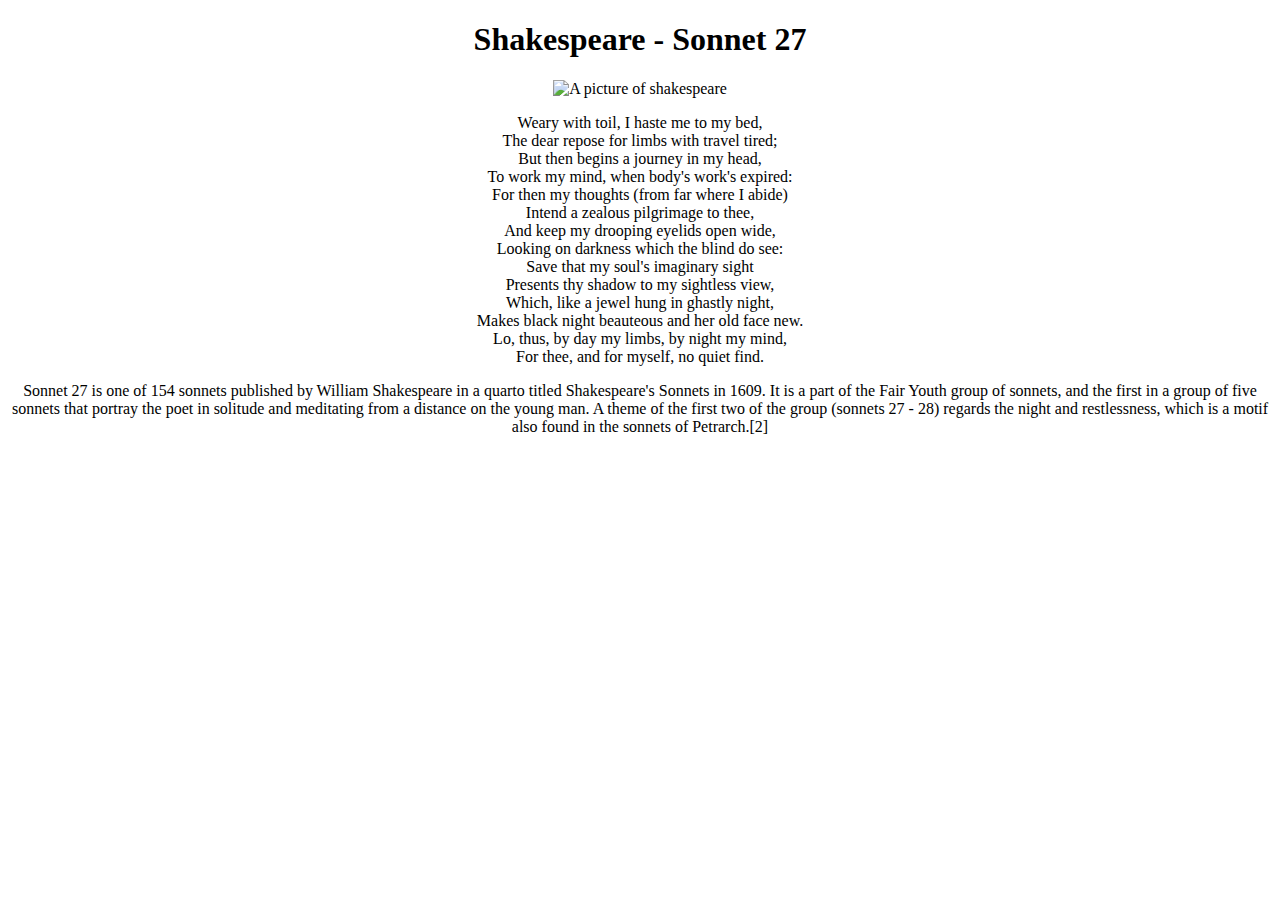
==== poem.html @ a5c105b8 "Update poem.html" ====
<!doctype html>
<head>
<title>My Favourite Poem</title>

  <style>
    h1 { text-align: center
      
    }
    p {     text-align: center
    }
  </style>
</head>
<body>
<h1> Shakespeare - Sonnet 27</h1>
  <p>
    <img src="shakespeare.jpeg" alt="A picture of shakespeare">
    
 <p>Weary with toil, I haste me to my bed,<br>
The dear repose for limbs with travel tired;<br>
But then begins a journey in my head,<br>
To work my mind, when body's work's expired:<br>
For then my thoughts (from far where I abide)<br>
Intend a zealous pilgrimage to thee,<br>
And keep my drooping eyelids open wide,<br>
Looking on darkness which the blind do see:<br>
Save that my soul's imaginary sight<br>
Presents thy shadow to my sightless view,<br>
Which, like a jewel hung in ghastly night,<br>
Makes black night beauteous and her old face new.<br>
Lo, thus, by day my limbs, by night my mind,<br>
For thee, and for myself, no quiet find.<br>
  </p>
  <P>
Sonnet 27 is one of 154 sonnets published by William Shakespeare in a quarto titled Shakespeare's Sonnets in 1609. It is a part of the Fair Youth group of sonnets, and the first in a group of five sonnets that portray the poet in solitude and meditating from a distance on the young man. A theme of the first two of the group (sonnets 27 - 28) regards the night and restlessness, which is a motif also found in the sonnets of Petrarch.[2]
  </p>
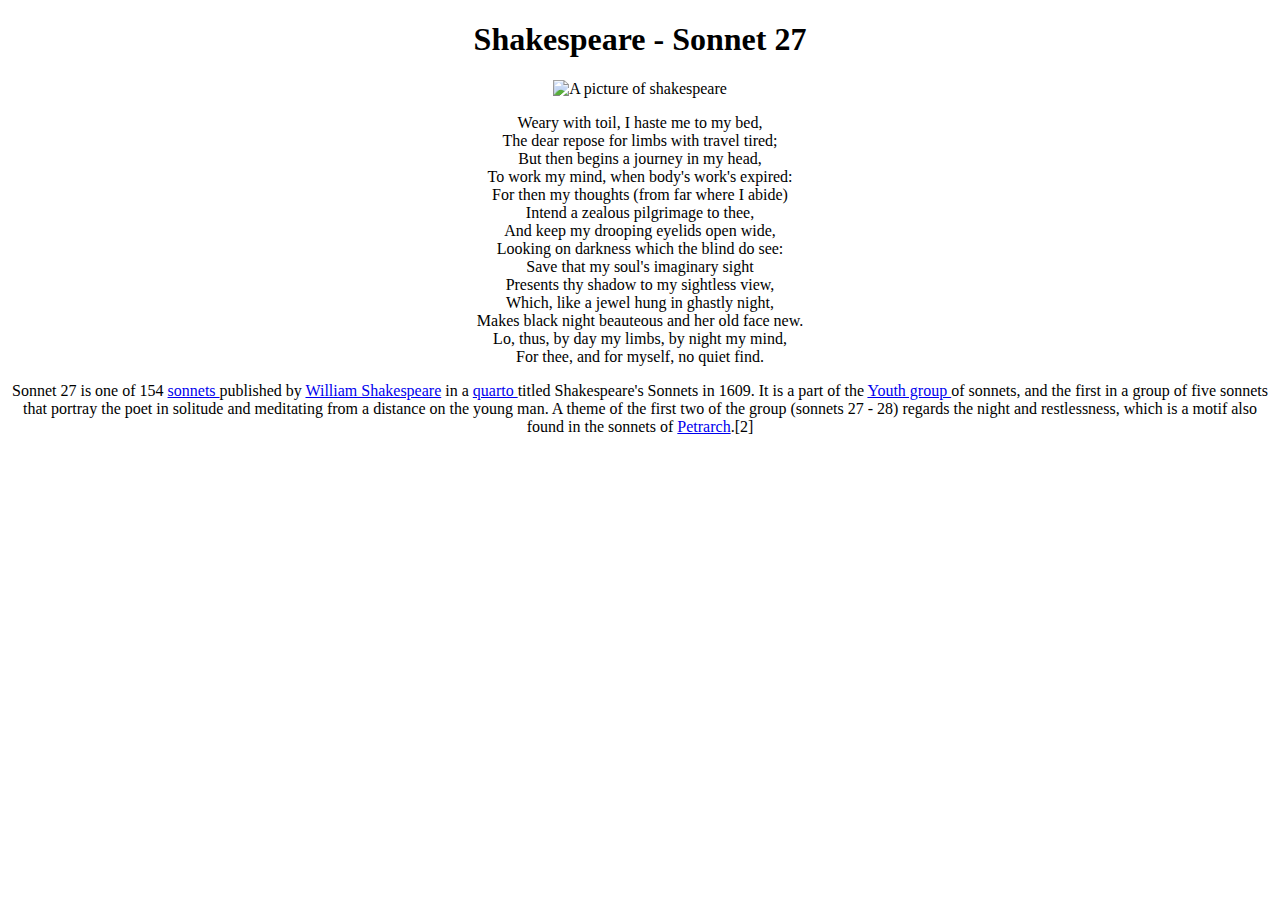
==== commit dd46c136: "Update poem.html" ====
--- a/poem.html
+++ b/poem.html
@@ -31,5 +31,5 @@
 For thee, and for myself, no quiet find.<br>
   </p>
   <P>
-Sonnet 27 is one of 154 sonnets published by William Shakespeare in a quarto titled Shakespeare's Sonnets in 1609. It is a part of the Fair Youth group of sonnets, and the first in a group of five sonnets that portray the poet in solitude and meditating from a distance on the young man. A theme of the first two of the group (sonnets 27 - 28) regards the night and restlessness, which is a motif also found in the sonnets of Petrarch.[2]
+Sonnet 27 is one of 154 <a href="https://en.wikipedia.org/wiki/Sonnet"> sonnets </a> published by <a href="https://en.wikipedia.org/wiki/William_Shakespeare"> William Shakespeare</a> in a <a href="https://en.wikipedia.org/wiki/Quarto"> quarto </a> titled Shakespeare's Sonnets in 1609. It is a part of the <a href="https://en.wikipedia.org/wiki/Shakespeare%27s_sonnets#Fair_YouthFair"> Youth group </a> of sonnets, and the first in a group of five sonnets that portray the poet in solitude and meditating from a distance on the young man. A theme of the first two of the group (sonnets 27 - 28) regards the night and restlessness, which is a motif also found in the sonnets of <a href="https://en.wikipedia.org/wiki/Petrarch"> Petrarch</a>.[2]
   </p>
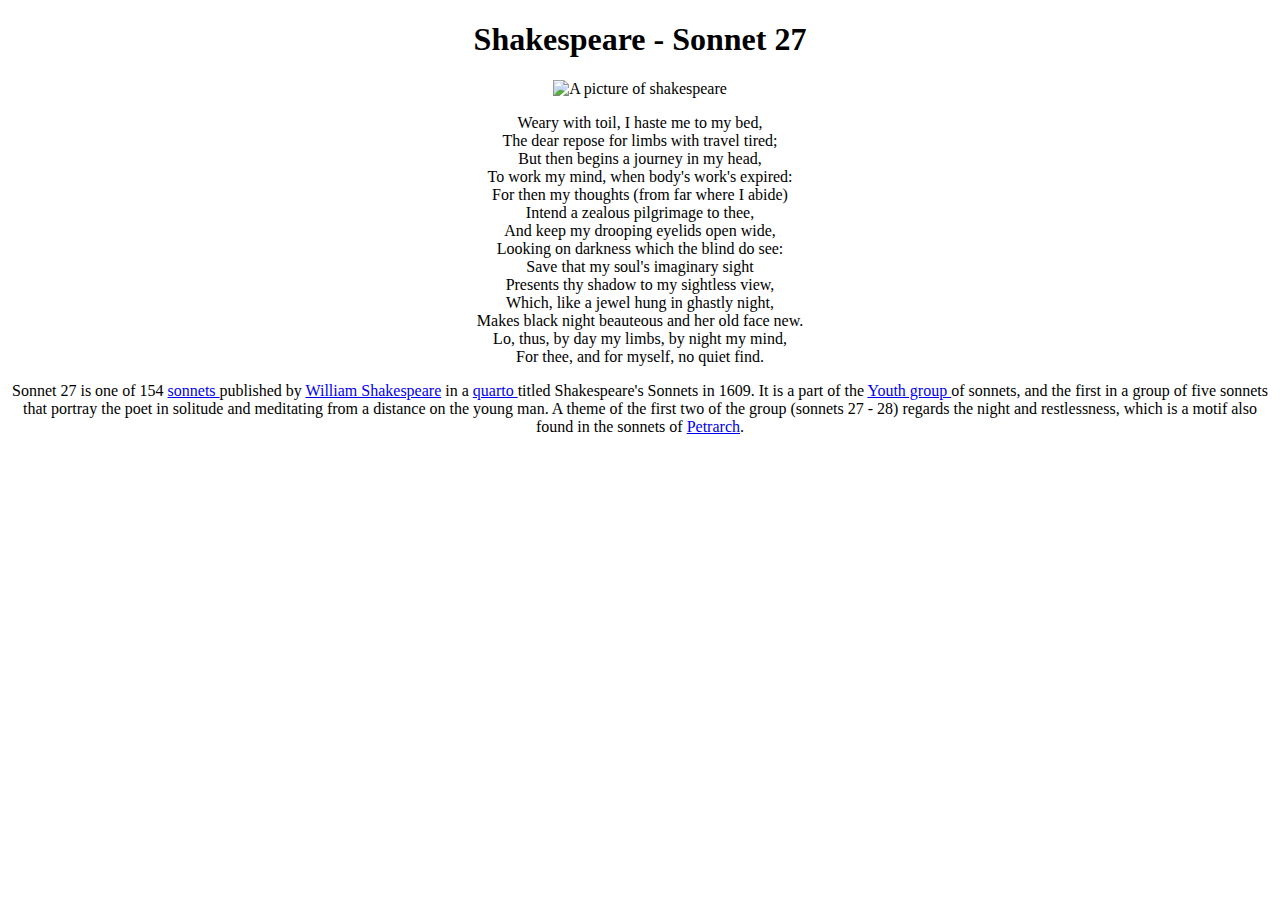
==== commit 1d9484c6: "Update poem.html" ====
--- a/poem.html
+++ b/poem.html
@@ -31,5 +31,5 @@
 For thee, and for myself, no quiet find.<br>
   </p>
   <P>
-Sonnet 27 is one of 154 <a href="https://en.wikipedia.org/wiki/Sonnet"> sonnets </a> published by <a href="https://en.wikipedia.org/wiki/William_Shakespeare"> William Shakespeare</a> in a <a href="https://en.wikipedia.org/wiki/Quarto"> quarto </a> titled Shakespeare's Sonnets in 1609. It is a part of the <a href="https://en.wikipedia.org/wiki/Shakespeare%27s_sonnets#Fair_YouthFair"> Youth group </a> of sonnets, and the first in a group of five sonnets that portray the poet in solitude and meditating from a distance on the young man. A theme of the first two of the group (sonnets 27 - 28) regards the night and restlessness, which is a motif also found in the sonnets of <a href="https://en.wikipedia.org/wiki/Petrarch"> Petrarch</a>.[2]
+Sonnet 27 is one of 154 <a href="https://en.wikipedia.org/wiki/Sonnet"> sonnets </a> published by <a href="https://en.wikipedia.org/wiki/William_Shakespeare"> William Shakespeare</a> in a <a href="https://en.wikipedia.org/wiki/Quarto"> quarto </a> titled Shakespeare's Sonnets in 1609. It is a part of the <a href="https://en.wikipedia.org/wiki/Shakespeare%27s_sonnets#Fair_YouthFair"> Youth group </a> of sonnets, and the first in a group of five sonnets that portray the poet in solitude and meditating from a distance on the young man. A theme of the first two of the group (sonnets 27 - 28) regards the night and restlessness, which is a motif also found in the sonnets of <a href="https://en.wikipedia.org/wiki/Petrarch"> Petrarch</a>.
   </p>
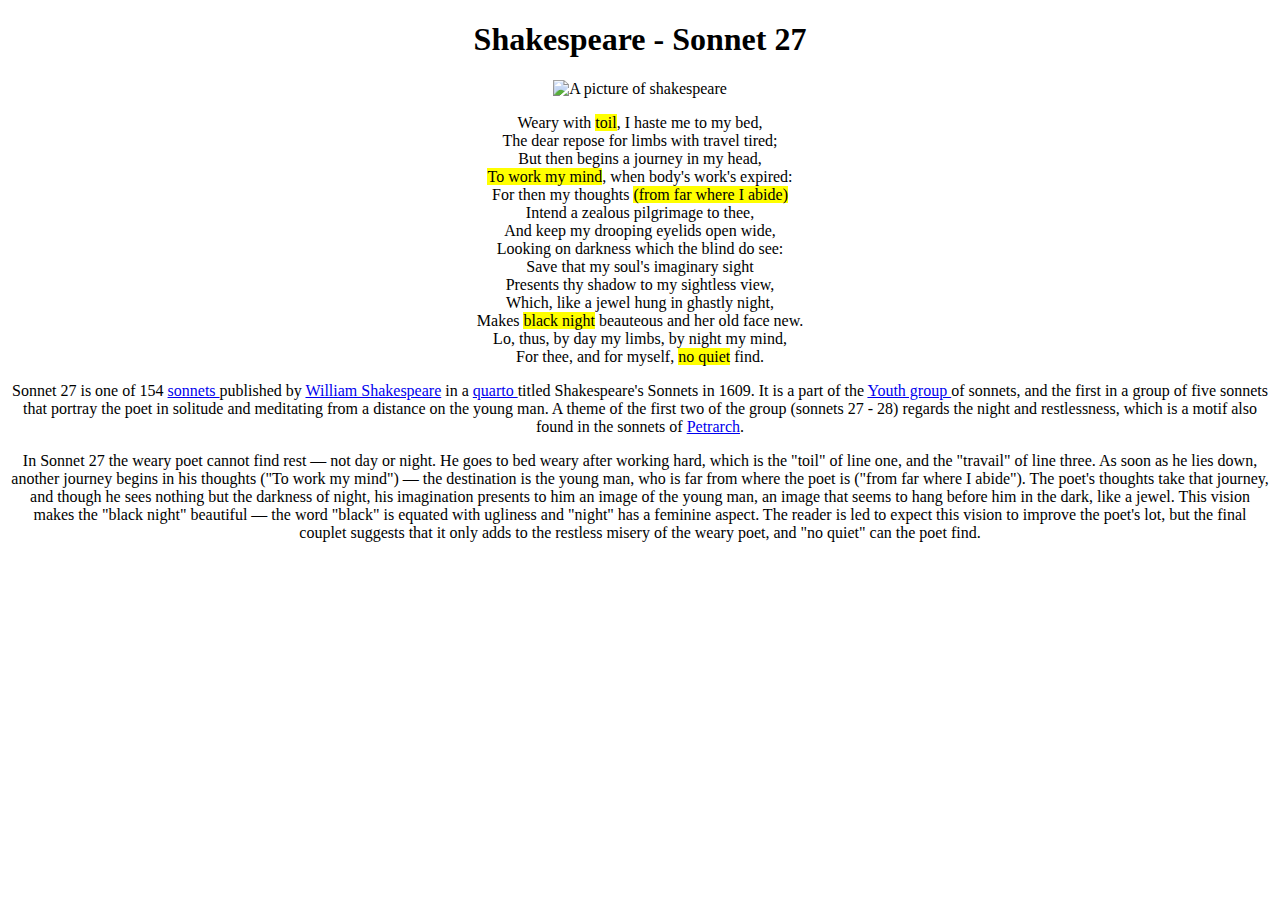
==== commit cf6afa25: "Update poem.html" ====
--- a/poem.html
+++ b/poem.html
@@ -15,21 +15,24 @@
   <p>
     <img src="shakespeare.jpeg" alt="A picture of shakespeare">
     
- <p>Weary with toil, I haste me to my bed,<br>
+  <p>Weary with <mark>toil</mark>, I haste me to my bed,<br>
 The dear repose for limbs with travel tired;<br>
 But then begins a journey in my head,<br>
-To work my mind, when body's work's expired:<br>
-For then my thoughts (from far where I abide)<br>
+<mark>To work my mind</mark>, when body's work's expired:<br>
+    For then my thoughts <mark>(from far where I abide)</mark><br>
 Intend a zealous pilgrimage to thee,<br>
 And keep my drooping eyelids open wide,<br>
 Looking on darkness which the blind do see:<br>
 Save that my soul's imaginary sight<br>
 Presents thy shadow to my sightless view,<br>
 Which, like a jewel hung in ghastly night,<br>
-Makes black night beauteous and her old face new.<br>
+    Makes <mark>black night</mark> beauteous and her old face new.<br>
 Lo, thus, by day my limbs, by night my mind,<br>
-For thee, and for myself, no quiet find.<br>
+    For thee, and for myself, <mark>no quiet</mark> find.<br>
   </p>
   <P>
 Sonnet 27 is one of 154 <a href="https://en.wikipedia.org/wiki/Sonnet"> sonnets </a> published by <a href="https://en.wikipedia.org/wiki/William_Shakespeare"> William Shakespeare</a> in a <a href="https://en.wikipedia.org/wiki/Quarto"> quarto </a> titled Shakespeare's Sonnets in 1609. It is a part of the <a href="https://en.wikipedia.org/wiki/Shakespeare%27s_sonnets#Fair_YouthFair"> Youth group </a> of sonnets, and the first in a group of five sonnets that portray the poet in solitude and meditating from a distance on the young man. A theme of the first two of the group (sonnets 27 - 28) regards the night and restlessness, which is a motif also found in the sonnets of <a href="https://en.wikipedia.org/wiki/Petrarch"> Petrarch</a>.
   </p>
+  <p>
+   In Sonnet 27 the weary poet cannot find rest — not day or night. He goes to bed weary after working hard, which is the "toil" of line one, and the "travail" of line three. As soon as he lies down, another journey begins in his thoughts ("To work my mind") — the destination is the young man, who is far from where the poet is ("from far where I abide"). The poet's thoughts take that journey, and though he sees nothing but the darkness of night, his imagination presents to him an image of the young man, an image that seems to hang before him in the dark, like a jewel. This vision makes the "black night" beautiful — the word "black" is equated with ugliness and "night" has a feminine aspect. The reader is led to expect this vision to improve the poet's lot, but the final couplet suggests that it only adds to the restless misery of the weary poet, and "no quiet" can the poet find. 
+  </p>
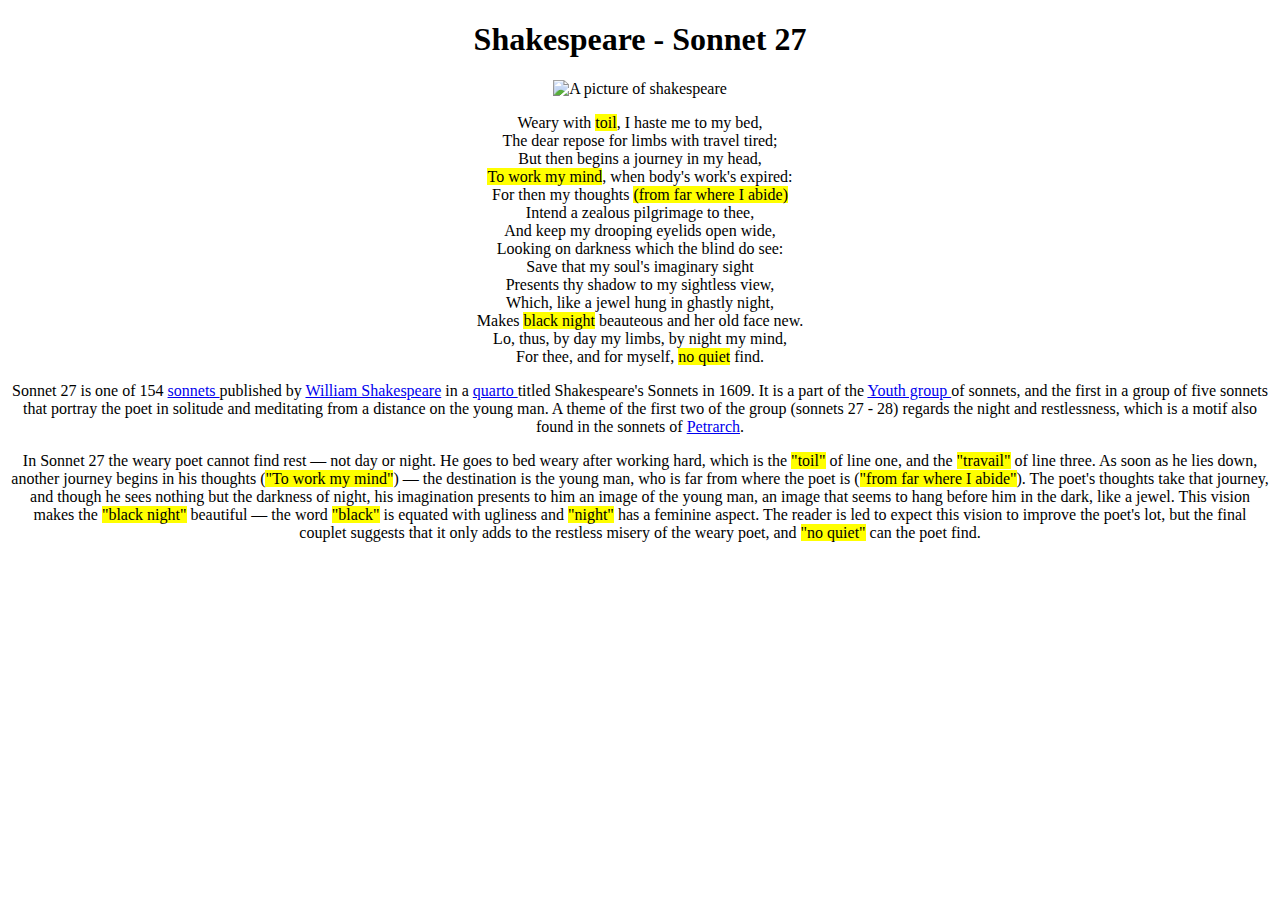
==== commit d5f936d5: "Update poem.html" ====
--- a/poem.html
+++ b/poem.html
@@ -34,5 +34,5 @@
 Sonnet 27 is one of 154 <a href="https://en.wikipedia.org/wiki/Sonnet"> sonnets </a> published by <a href="https://en.wikipedia.org/wiki/William_Shakespeare"> William Shakespeare</a> in a <a href="https://en.wikipedia.org/wiki/Quarto"> quarto </a> titled Shakespeare's Sonnets in 1609. It is a part of the <a href="https://en.wikipedia.org/wiki/Shakespeare%27s_sonnets#Fair_YouthFair"> Youth group </a> of sonnets, and the first in a group of five sonnets that portray the poet in solitude and meditating from a distance on the young man. A theme of the first two of the group (sonnets 27 - 28) regards the night and restlessness, which is a motif also found in the sonnets of <a href="https://en.wikipedia.org/wiki/Petrarch"> Petrarch</a>.
   </p>
   <p>
-   In Sonnet 27 the weary poet cannot find rest — not day or night. He goes to bed weary after working hard, which is the "toil" of line one, and the "travail" of line three. As soon as he lies down, another journey begins in his thoughts ("To work my mind") — the destination is the young man, who is far from where the poet is ("from far where I abide"). The poet's thoughts take that journey, and though he sees nothing but the darkness of night, his imagination presents to him an image of the young man, an image that seems to hang before him in the dark, like a jewel. This vision makes the "black night" beautiful — the word "black" is equated with ugliness and "night" has a feminine aspect. The reader is led to expect this vision to improve the poet's lot, but the final couplet suggests that it only adds to the restless misery of the weary poet, and "no quiet" can the poet find. 
+   In Sonnet 27 the weary poet cannot find rest — not day or night. He goes to bed weary after working hard, which is the <mark>"toil"</mark> of line one, and the <mark>"travail"</mark> of line three. As soon as he lies down, another journey begins in his thoughts (<mark>"To work my mind"</mark>) — the destination is the young man, who is far from where the poet is (<mark>"from far where I abide"</mark>). The poet's thoughts take that journey, and though he sees nothing but the darkness of night, his imagination presents to him an image of the young man, an image that seems to hang before him in the dark, like a jewel. This vision makes the <mark>"black night"</mark> beautiful — the word <mark>"black"</mark> is equated with ugliness and <mark>"night"</mark> has a feminine aspect. The reader is led to expect this vision to improve the poet's lot, but the final couplet suggests that it only adds to the restless misery of the weary poet, and <mark>"no quiet"</mark> can the poet find. 
   </p>
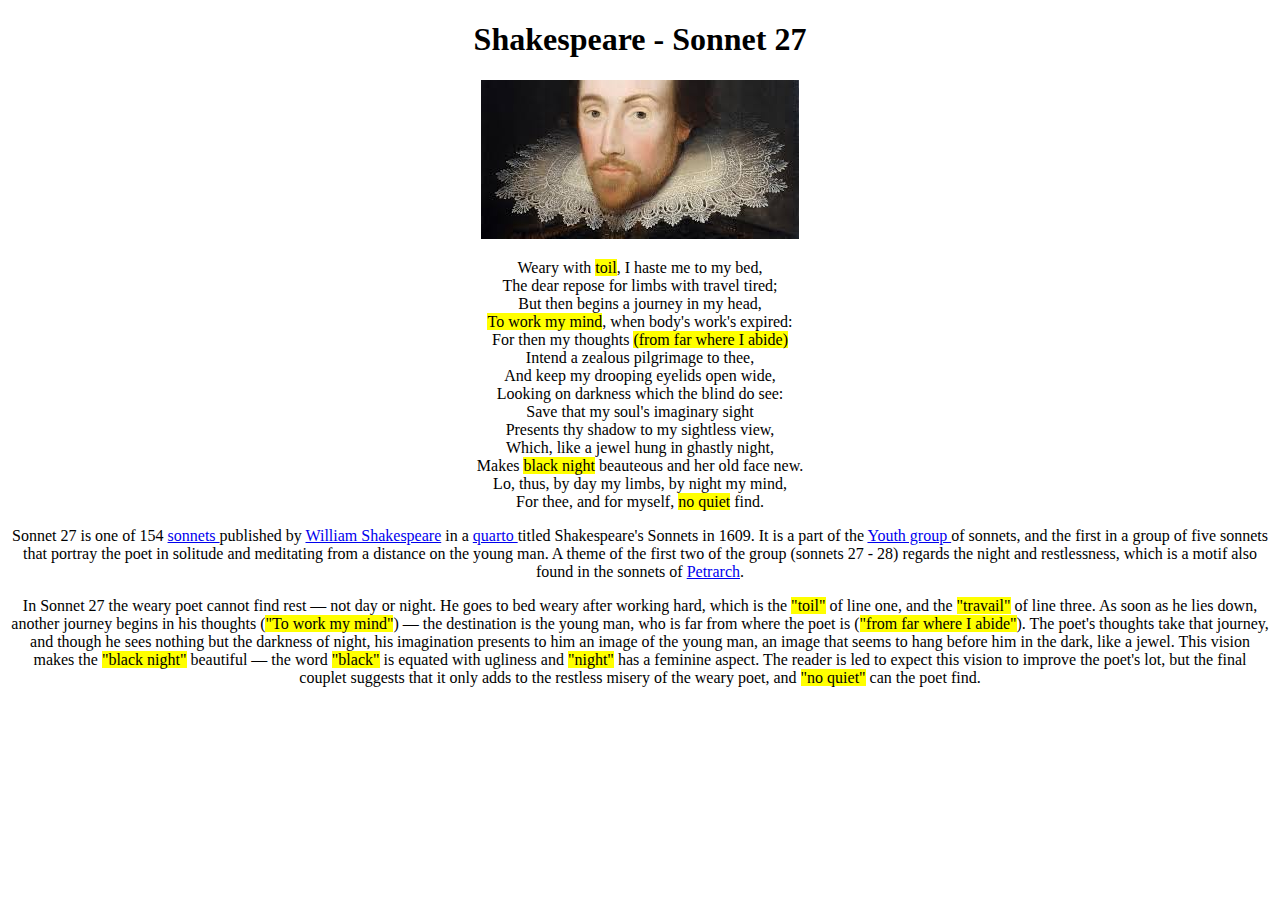
==== commit f0ef0670: "Update poem.html" ====
--- a/poem.html
+++ b/poem.html
@@ -13,7 +13,7 @@
 <body>
 <h1> Shakespeare - Sonnet 27</h1>
   <p>
-    <img src="shakespeare.jpeg" alt="A picture of shakespeare">
+    <img src="shakespeare.jpg" alt="A picture of shakespeare">
     
   <p>Weary with <mark>toil</mark>, I haste me to my bed,<br>
 The dear repose for limbs with travel tired;<br>
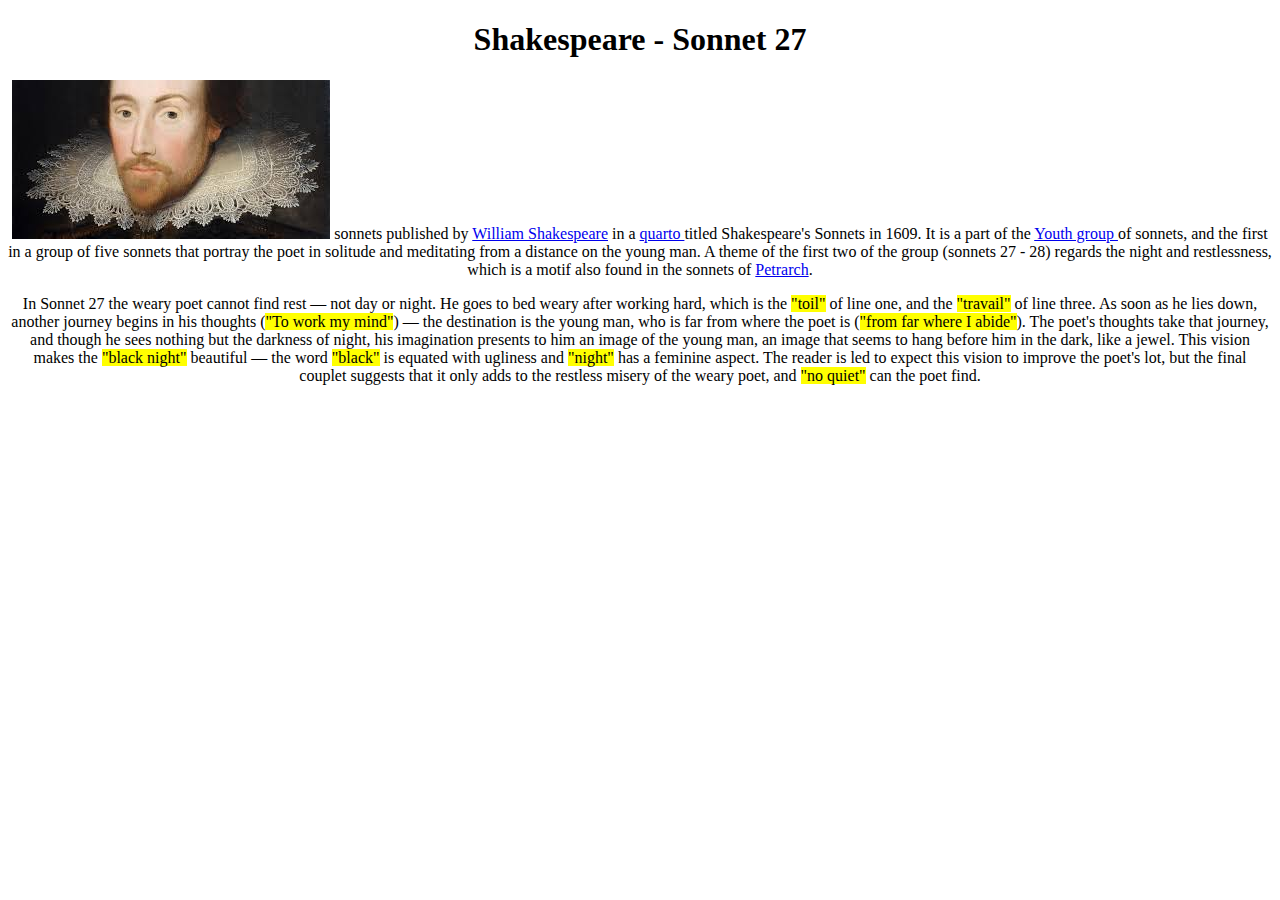
==== commit 18c31f32: "Update poem.html" ====
--- a/poem.html
+++ b/poem.html
@@ -13,7 +13,7 @@
 <body>
 <h1> Shakespeare - Sonnet 27</h1>
   <p>
-    <img src="shakespeare.jpg" alt="A picture of shakespeare">
+    <img src="shakespeare.jpg" alt="A picture of shakespeare" style= "width:100%   height:100%>
     
   <p>Weary with <mark>toil</mark>, I haste me to my bed,<br>
 The dear repose for limbs with travel tired;<br>
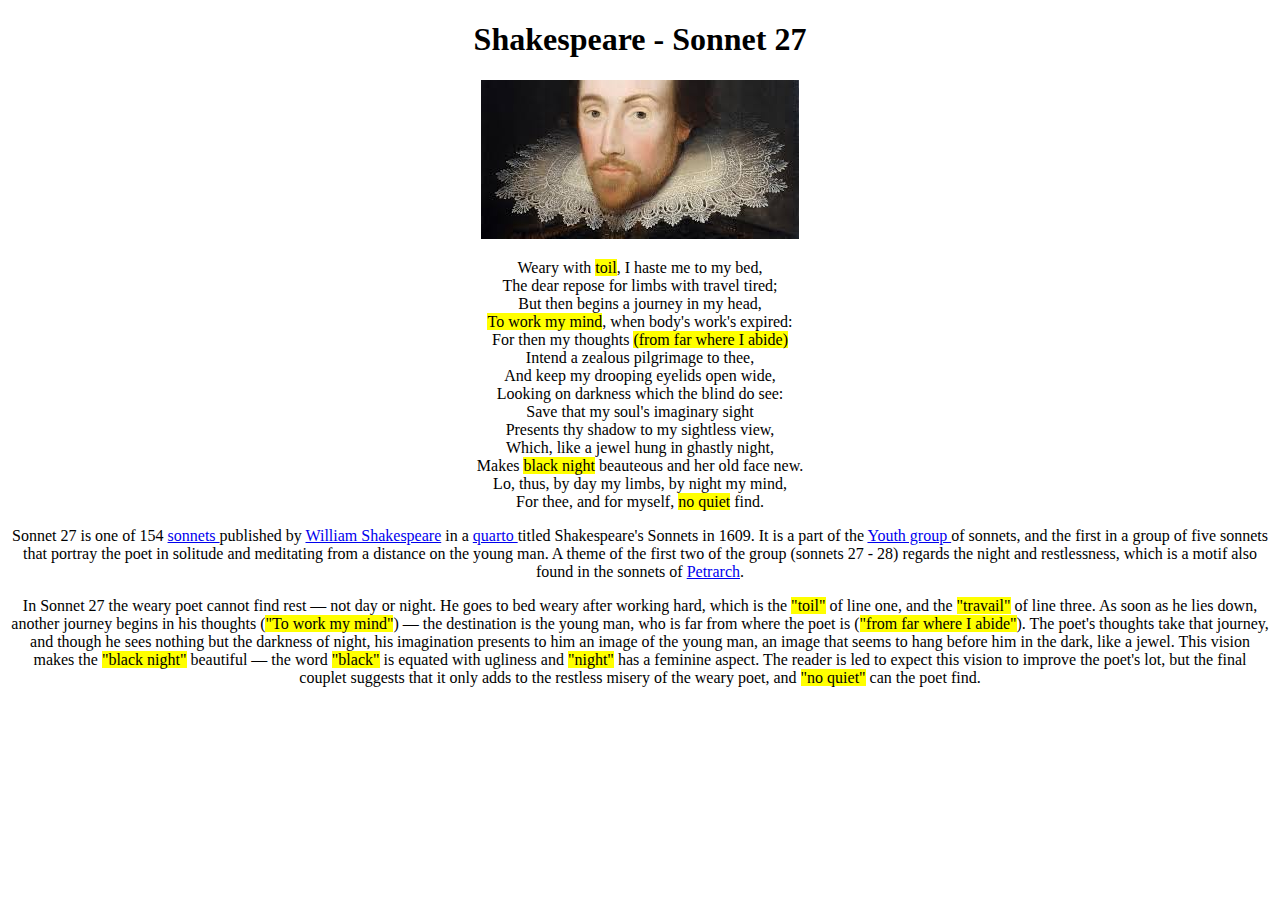
==== commit 5787585e: "Update poem.html" ====
--- a/poem.html
+++ b/poem.html
@@ -13,7 +13,7 @@
 <body>
 <h1> Shakespeare - Sonnet 27</h1>
   <p>
-    <img src="shakespeare.jpg" alt="A picture of shakespeare" style= "width:100%   height:100%>
+    <img src="shakespeare.jpg" alt="A picture of shakespeare">
     
   <p>Weary with <mark>toil</mark>, I haste me to my bed,<br>
 The dear repose for limbs with travel tired;<br>
